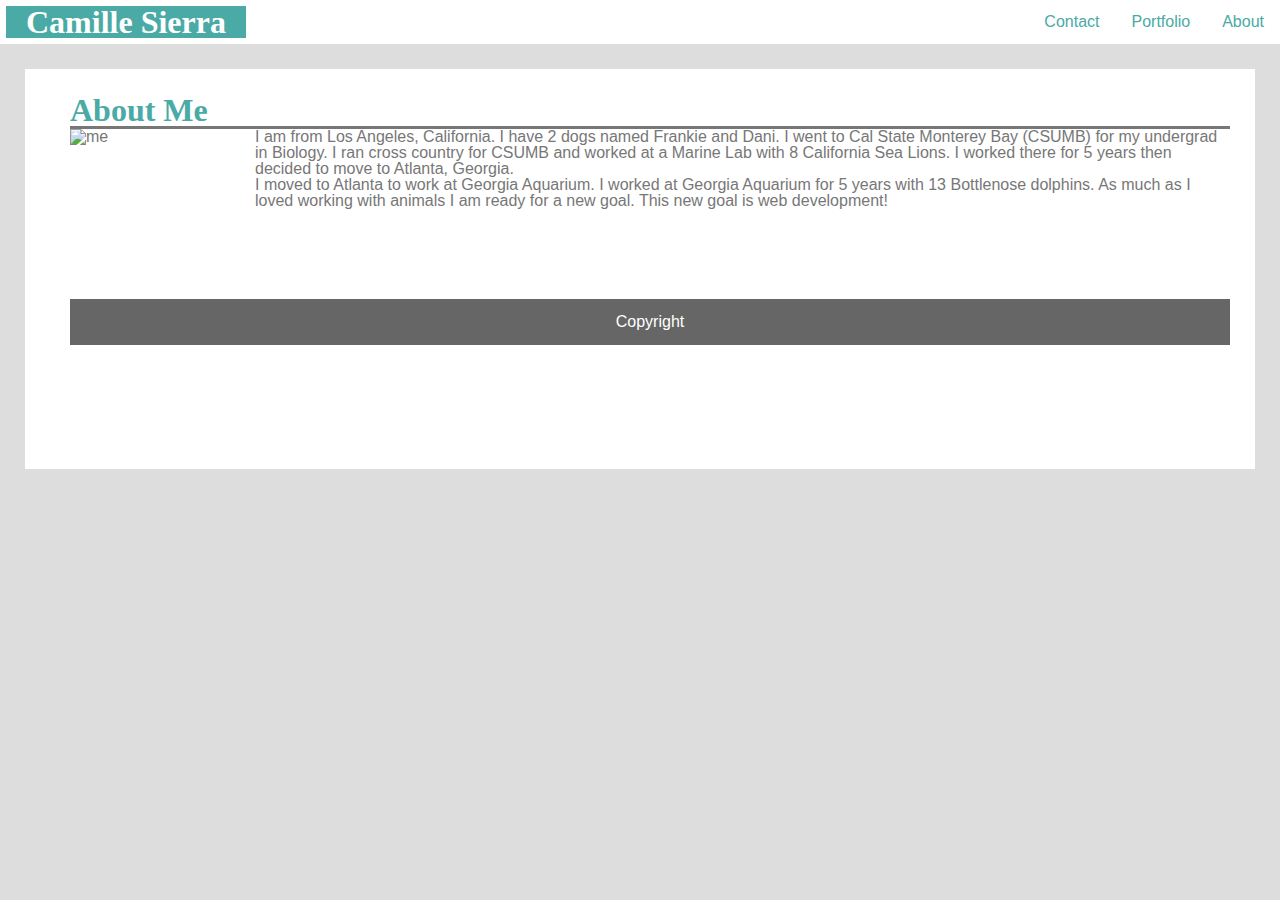
==== index.html @ 7974e94f "updated homework" ====
<!DOCTYPE html>
<html>
<head>
     <Link rel="stylesheet" href="assests/css/meyer.css">
     <Link rel="stylesheet" href="assests/css/style.css">
        
    <title>About Me</title>
<meta name="viewport" content="width=device-width, initial-scale=1">

</head>
<body>

    <header>
            
             <ul>
                <li><h1 class="active"> Camille Sierra</h1></li>
                <li class="nav-Links"><a href="index.html">About</a></li>
                <li class="nav-Links"><a href="portfolio.html">Portfolio</a></li>
                <li class="nav-Links"><a href="contact.html">Contact</a></li>
              </ul>
            </header>

<div class="cheese">
<div style="padding-left:20px">
  <h2>About Me</h2>
 
  <p><img src="https://media.licdn.com/dms/image/C4E03AQGKMtZelc69eQ/profile-displayphoto-shrink_200_200/0?e=1529244000&v=beta&t=PGqhejs23WRfkekxD2DBLDsZsPkQRbHAWIw3U_ODLic" alt="me" style="width:170px;height:170px;margin-right:15px;">
      I am from Los Angeles, California. I have 2 dogs named Frankie and Dani.  I went to Cal State Monterey Bay (CSUMB) for my undergrad in Biology.
          I ran cross country for CSUMB and worked at a Marine Lab with 8 California Sea Lions. I worked there for 5 years 
          then decided to move to Atlanta, Georgia.  </p>
          <p>
                  I moved to Atlanta to work at Georgia Aquarium. I worked at Georgia Aquarium for 5 years with 13 Bottlenose 
                  dolphins. As much as I loved working with animals I am ready for a new goal. This new goal is web development!
              </p>

              <div class="footer">
                  <p>Copyright</p>
                </div>
            </div>

</div>

<!-- 
<style>
    * {box-sizing: border-box;}
    
    h1 {
        color:#4aaaa5;
        font-family: 'Arial', 'Helvetica Neue', Helvetica, sans-serif;
    
    }
    
    body { 
      margin: 0;
      font-family: 'Arial', 'Helvetica Neue', Helvetica, sans-serif;
      color:#777777;
      background-color:lightcoral;
      
    }
    
    img {
        float:left;
    }
    
    ul {
        list-style-type: none;
        margin: 0;
        padding: 0;
        overflow: hidden;
        background-color: #333;
    }
    
    
    
    li a {
        display: inline-block;
        color: white;
        text-align: center;
        padding: 14px 16px;
        text-decoration: none;
    }
    
    li a:hover {
        background-color: #111;
    }
    
    .active {
        background-color: #4aaaa5;
        padding:0 6px;
        margin:6px;
        float:left;
        color:white;
    
    }
    
    
    .nav-Links{
        float:right;
    }
    
    .cheese {
    
      background-color: lightgray;
      width:500 px;
      border: hidden;
      padding: 25px;
      margin: 25px;
      height: 400px;
    
    }
    
    .footer{
      position: fixed;
       left: 0;
       bottom: 0;
       width: 100%;
       background-color: red;
       color: white;
       text-align: center;
     
    }
    
    </style> -->

</body>
</html>
---- assests/css/meyer.css ----
/* http://meyerweb.com/eric/tools/css/reset/ 
   v2.0 | 20110126
   License: none (public domain)
*/

html, body, div, span, applet, object, iframe,
h1, h2, h3, h4, h5, h6, p, blockquote, pre,
a, abbr, acronym, address, big, cite, code,
del, dfn, em, img, ins, kbd, q, s, samp,
small, strike, strong, sub, sup, tt, var,
b, u, i, center,
dl, dt, dd, ol, ul, li,
fieldset, form, label, legend,
table, caption, tbody, tfoot, thead, tr, th, td,
article, aside, canvas, details, embed, 
figure, figcaption, footer, header, hgroup, 
menu, nav, output, ruby, section, summary,
time, mark, audio, video {
	margin: 0;
	padding: 0;
	border: 0;
	font-size: 100%;
	font: inherit;
	vertical-align: baseline;
}
/* HTML5 display-role reset for older browsers */
article, aside, details, figcaption, figure, 
footer, header, hgroup, menu, nav, section {
	display: block;
}
body {
	line-height: 1;
}
ol, ul {
	list-style: none;
}
blockquote, q {
	quotes: none;
}
blockquote:before, blockquote:after,
q:before, q:after {
	content: '';
	content: none;
}
table {
	border-collapse: collapse;
	border-spacing: 0;
}
---- assests/css/style.css ----
* {box-sizing: border-box;}

h1 {
    color:#4aaaa5;
    font-family:'Georgia', Times, Times New Roman, serif;
    font-size: 2em;
    font-weight:bold;
    
}

h2 {
    color:#4aaaa5;
    font-family:'Georgia', Times, Times New Roman, serif;
    font-size: 2em;
    font-weight:bold;
    border-bottom: 3px solid #777777;
    background-color: #ffffff;
        
}


body { 
  margin: 0;
  font-family: 'Arial', 'Helvetica Neue', Helvetica, sans-serif;
  color:#777777;
  background-color:#dddddd;
  
}

header {
    color:#777777;
}

img {
    float:left;
}


ul {
    list-style-type: none;
    margin: 0;
    padding: 0;
    overflow: hidden;
    background-color:#ffffff;;
}



li a {
    display: inline-block;
    color:#4aaaa5;
    text-align: center;
    padding: 14px 16px;
    text-decoration: none;
}

li a:hover {
    background-color:black;
}

.active {
    background-color: #4aaaa5;
    padding:0 20px;
    margin:6px;
    float:left;
    color:white;

}


.nav-Links{
    float:right;
    
}

.cheese {

  background-color: #ffffff;
  width:500 px;
  border: hidden;
  padding: 25px;
  margin: 25px;
  height: 400px;

}

.footer{
  position:relative;
   left: 0;
   bottom: 0;
   width: 100%;
   background-color:#666666;
   color: white;
   text-align: center;
   clear: left;
   padding: 15px;
 
}


.clearfix::after {
    content:"";
    clear: both;
    display: table;
}

.img-container {
    float: left;
    width: 50%;
    padding: 5px;
  
}

.img-containertwo {
    float: left;
    width: 50%;
    padding: 5px;
   ;
}
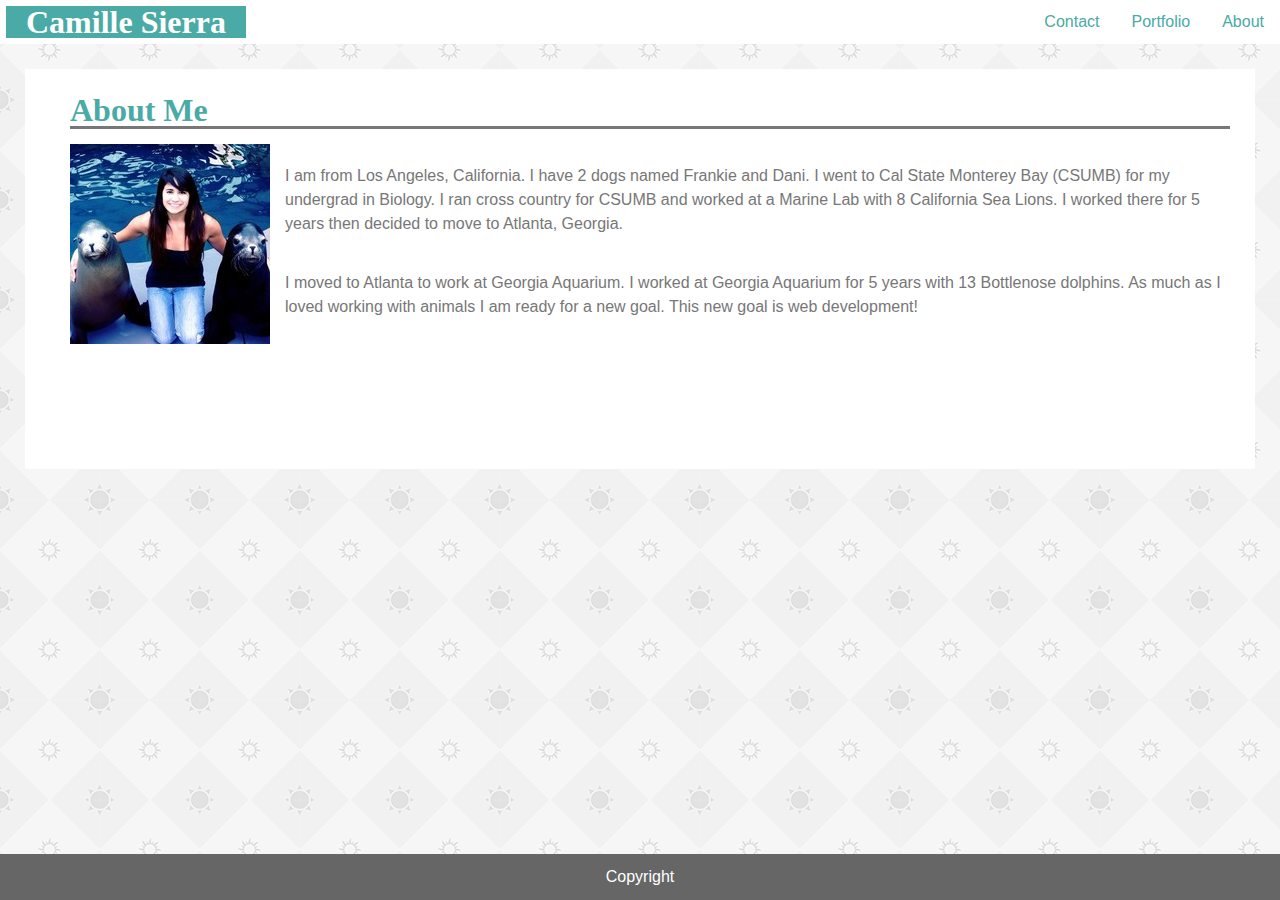
==== commit 4a21884f: "update homework" ====
--- a/index.html
+++ b/index.html
@@ -26,8 +26,8 @@
 <div style="padding-left:20px">
   <h2>About Me</h2>
  
-  <p><img src="https://media.licdn.com/dms/image/C4E03AQGKMtZelc69eQ/profile-displayphoto-shrink_200_200/0?e=1529244000&v=beta&t=PGqhejs23WRfkekxD2DBLDsZsPkQRbHAWIw3U_ODLic" alt="me" style="width:170px;height:170px;margin-right:15px;">
-      I am from Los Angeles, California. I have 2 dogs named Frankie and Dani.  I went to Cal State Monterey Bay (CSUMB) for my undergrad in Biology.
+ <img class=lions src="assests/images/me and lions.jpg" alt="me"/>
+      <p> I am from Los Angeles, California. I have 2 dogs named Frankie and Dani.  I went to Cal State Monterey Bay (CSUMB) for my undergrad in Biology.
           I ran cross country for CSUMB and worked at a Marine Lab with 8 California Sea Lions. I worked there for 5 years 
           then decided to move to Atlanta, Georgia.  </p>
           <p>
@@ -36,7 +36,7 @@
               </p>
 
               <div class="footer">
-                  <p>Copyright</p>
+                  Copyright
                 </div>
             </div>
 
--- a/assests/css/style.css
+++ b/assests/css/style.css
@@ -26,7 +26,13 @@
   font-family: 'Arial', 'Helvetica Neue', Helvetica, sans-serif;
   color:#777777;
   background-color:#dddddd;
+  background-image: url(../images/sun-pattern.png);
   
+}
+
+p{
+    line-height: 1.5;
+    margin-top: 35px;
 }
 
 header {
@@ -35,9 +41,14 @@
 
 img {
     float:left;
+    
 }
 
-
+.lions {
+    float: left;
+    margin-right: 15px;
+    margin-top: 15px;
+}
 ul {
     list-style-type: none;
     margin: 0;
@@ -87,7 +98,7 @@
 }
 
 .footer{
-  position:relative;
+  position:fixed;
    left: 0;
    bottom: 0;
    width: 100%;
@@ -96,7 +107,8 @@
    text-align: center;
    clear: left;
    padding: 15px;
- 
+
+   
 }
 
 
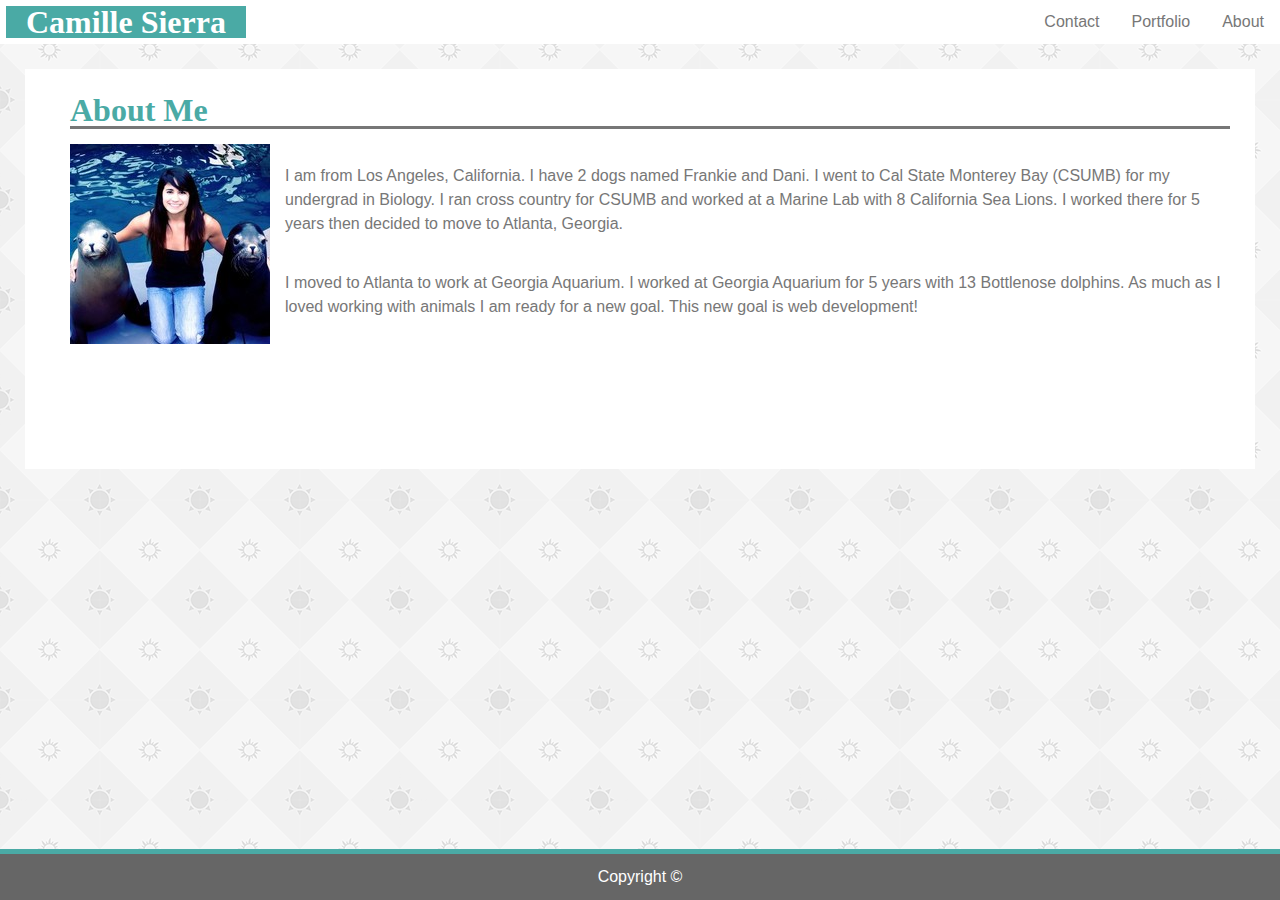
==== commit 09851ab2: "update homework" ====
--- a/index.html
+++ b/index.html
@@ -36,7 +36,7 @@
               </p>
 
               <div class="footer">
-                  Copyright
+                  Copyright ©
                 </div>
             </div>
 
--- a/assests/css/style.css
+++ b/assests/css/style.css
@@ -61,7 +61,7 @@
 
 li a {
     display: inline-block;
-    color:#4aaaa5;
+    color:#777777;
     text-align: center;
     padding: 14px 16px;
     text-decoration: none;
@@ -96,6 +96,15 @@
   height: 400px;
 
 }
+.mouse{
+    background-color: #ffffff;
+    width:500 px;
+    border: hidden;
+    padding: 25px;
+    margin: 25px;
+    height: 850px;
+  
+}
 
 .footer{
   position:fixed;
@@ -107,10 +116,11 @@
    text-align: center;
    clear: left;
    padding: 15px;
-
+   border-top: 5px solid #4aaaa5;
    
 }
 
+}
 
 .clearfix::after {
     content:"";
@@ -122,6 +132,9 @@
     float: left;
     width: 50%;
     padding: 5px;
+    text-align: center;
+    color: black;
+    position: relative;
   
 }
 
@@ -130,4 +143,29 @@
     width: 50%;
     padding: 5px;
    ;
+}
+
+.container{
+    position: relative;
+    text-align: center;
+    color:black;
+    font-weight: bold;
+    font-size: 30px;
+ 
+}
+.centered{
+    position: absolute;
+    bottom: 15px;
+    left: 35%;
+    transform: translate(-50%,-50%);
+    background-color:lightblue;
+    padding:0 130px;
+    margin:20px;
+    float:left;
+}
+
+.submit{
+    background-color:#4aaaa5;
+    color:white;
+    font-family: 'Arial', 'Helvetica Neue', Helvetica, sans-serif;
 }